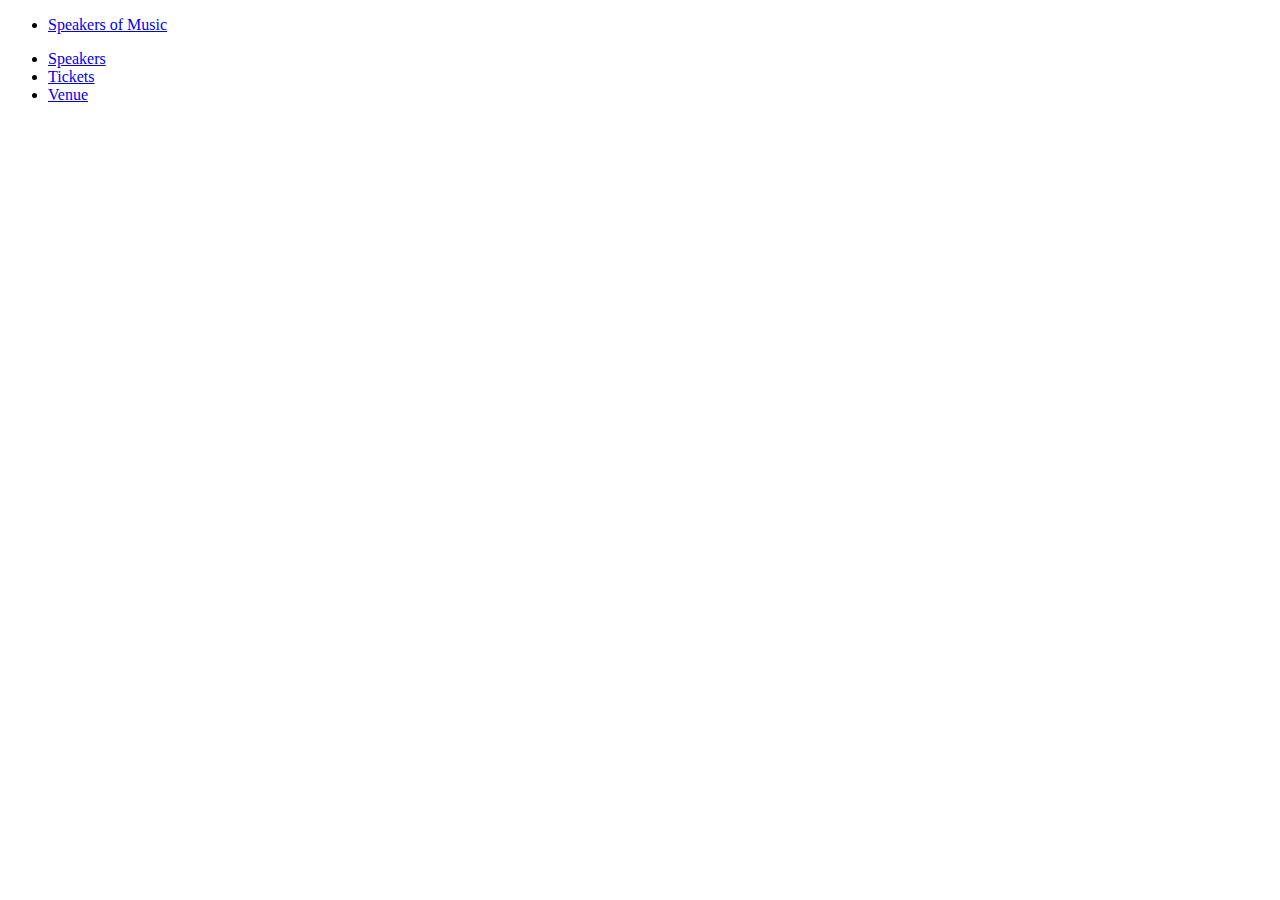
==== day7/index.html @ d885a69a "woot woot" ====
<!doctype html>
<html lang="en">
  <head>
    <!-- Required meta tags -->
    <meta charset="utf-8">
    <meta name="viewport" content="width=device-width, initial-scale=1">

    <!-- Bootstrap CSS -->
    <link href="https://cdn.jsdelivr.net/npm/bootstrap@5.1.3/dist/css/bootstrap.min.css" rel="stylesheet" integrity="sha384-1BmE4kWBq78iYhFldvKuhfTAU6auU8tT94WrHftjDbrCEXSU1oBoqyl2QvZ6jIW3" crossorigin="anonymous">

    <link rel="stylesheet" href="style.css">

    <title>Hello, world!</title>
  </head>
  <body>
    <header>
      <nav class="container fs-5">
        <div class="row pt-4">
          <div class="col-md-6 col-sm-12 text-sm-center text-md-start">
            <ul class="list-unstyled">
              <li class="list-inline-item">
                <a href="index.html" class="text-reset fw-bolder text-decoration-none">
                  Speakers of Music
                </a>
              </li>
            </ul>
          </div>
          <div class="col-md-6 col-sm-12 text-sm-center text-md-end">
            <ul class="list-unstyled d-md-flex justify-content-md-end">
              <li class="list-inline-item">
                <a href="#speakers" class="text-reset fw-bolder text-decoration-none">
                  Speakers
                </a>
              </li>

              <li class="list-inline-item">
                <a href="#tickets" class="text-reset fw-bolder  text-decoration-none">
                  Tickets
                </a>
              </li>

              <li class="list-inline-item">
                <a href="#venue" class="text-reset fw-bolder text-decoration-none">
                  Venue
                </a>
              </li>
            </ul>
          </div>
        </div>
      </nav>
    </header>

    <section class="jumbotron">
    </section>
    <section id="speakers">
    </section>
    <section id="tickets">
    </section>
    <section id="venue">
    </section>
   

    <!-- Option 1: Bootstrap Bundle with Popper -->
    <script src="https://cdn.jsdelivr.net/npm/bootstrap@5.1.3/dist/js/bootstrap.bundle.min.js" integrity="sha384-ka7Sk0Gln4gmtz2MlQnikT1wXgYsOg+OMhuP+IlRH9sENBO0LRn5q+8nbTov4+1p" crossorigin="anonymous"></script>

  </body>
</html>
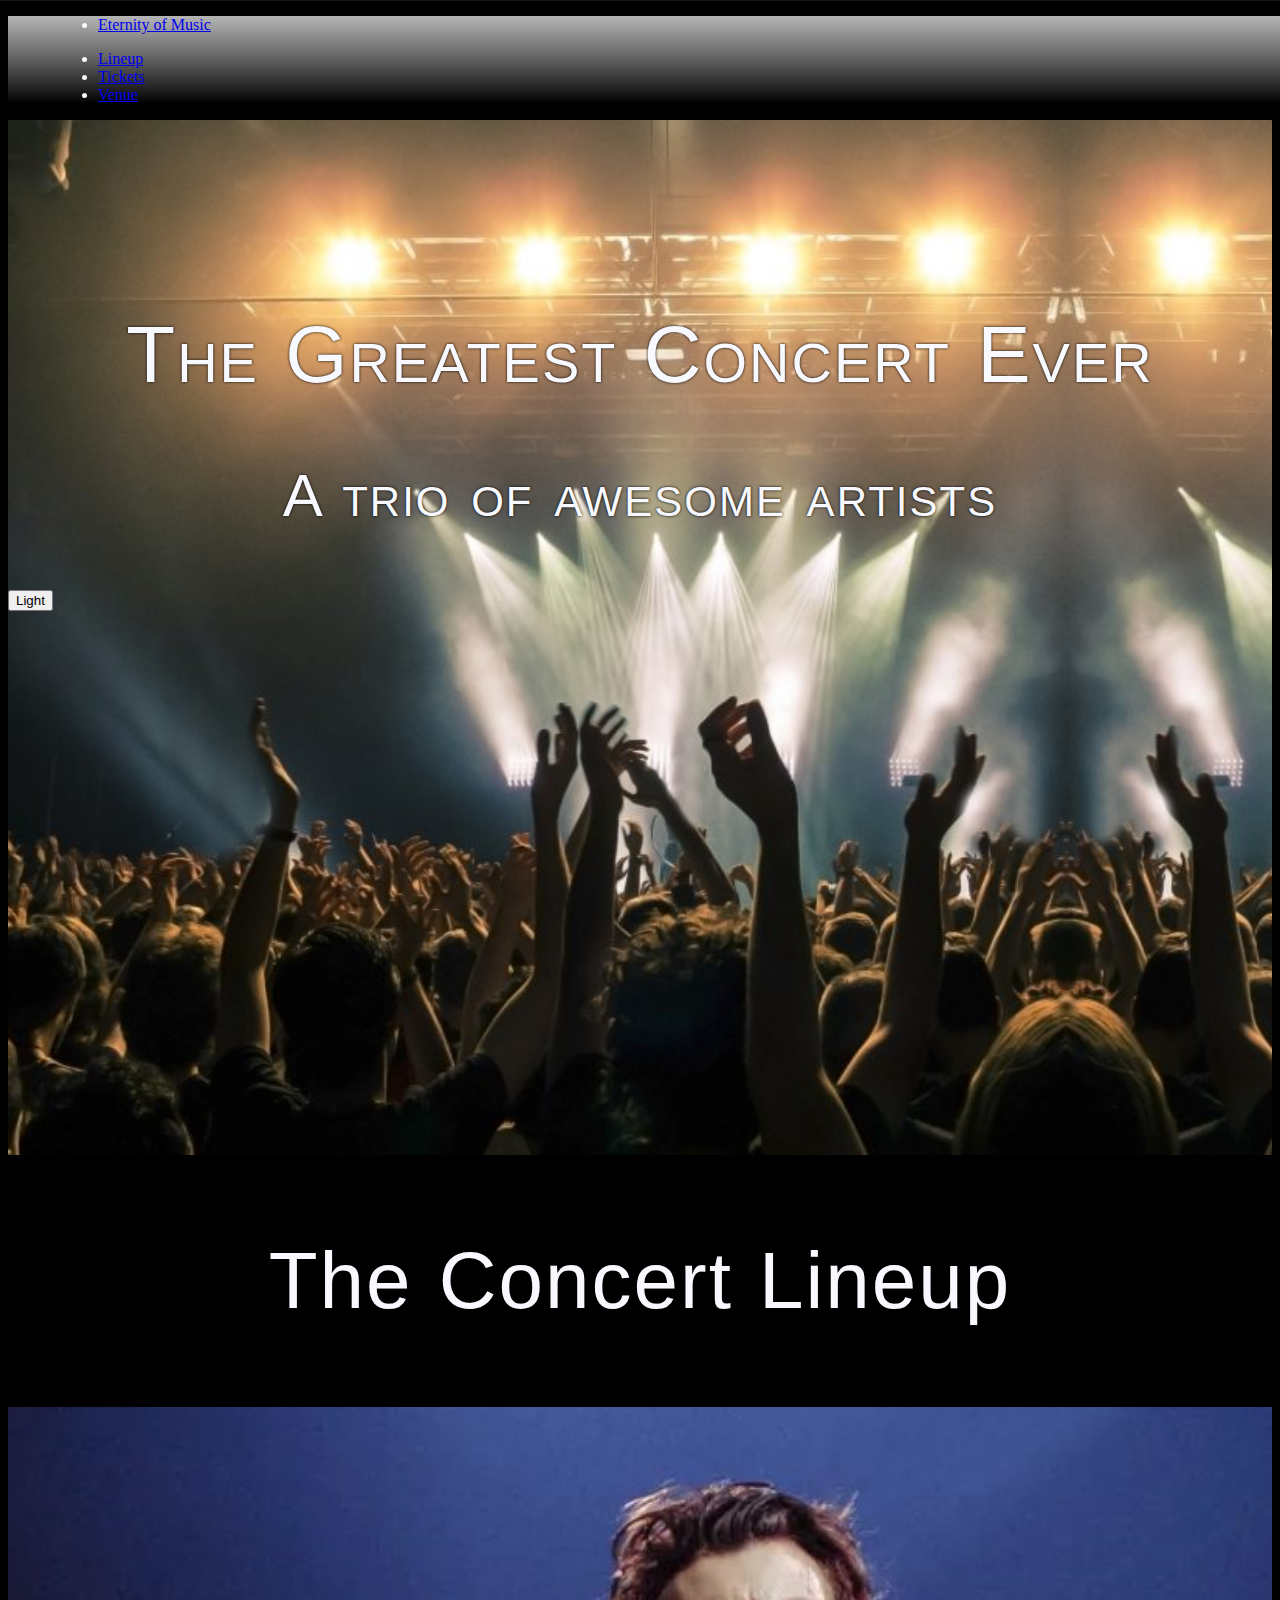
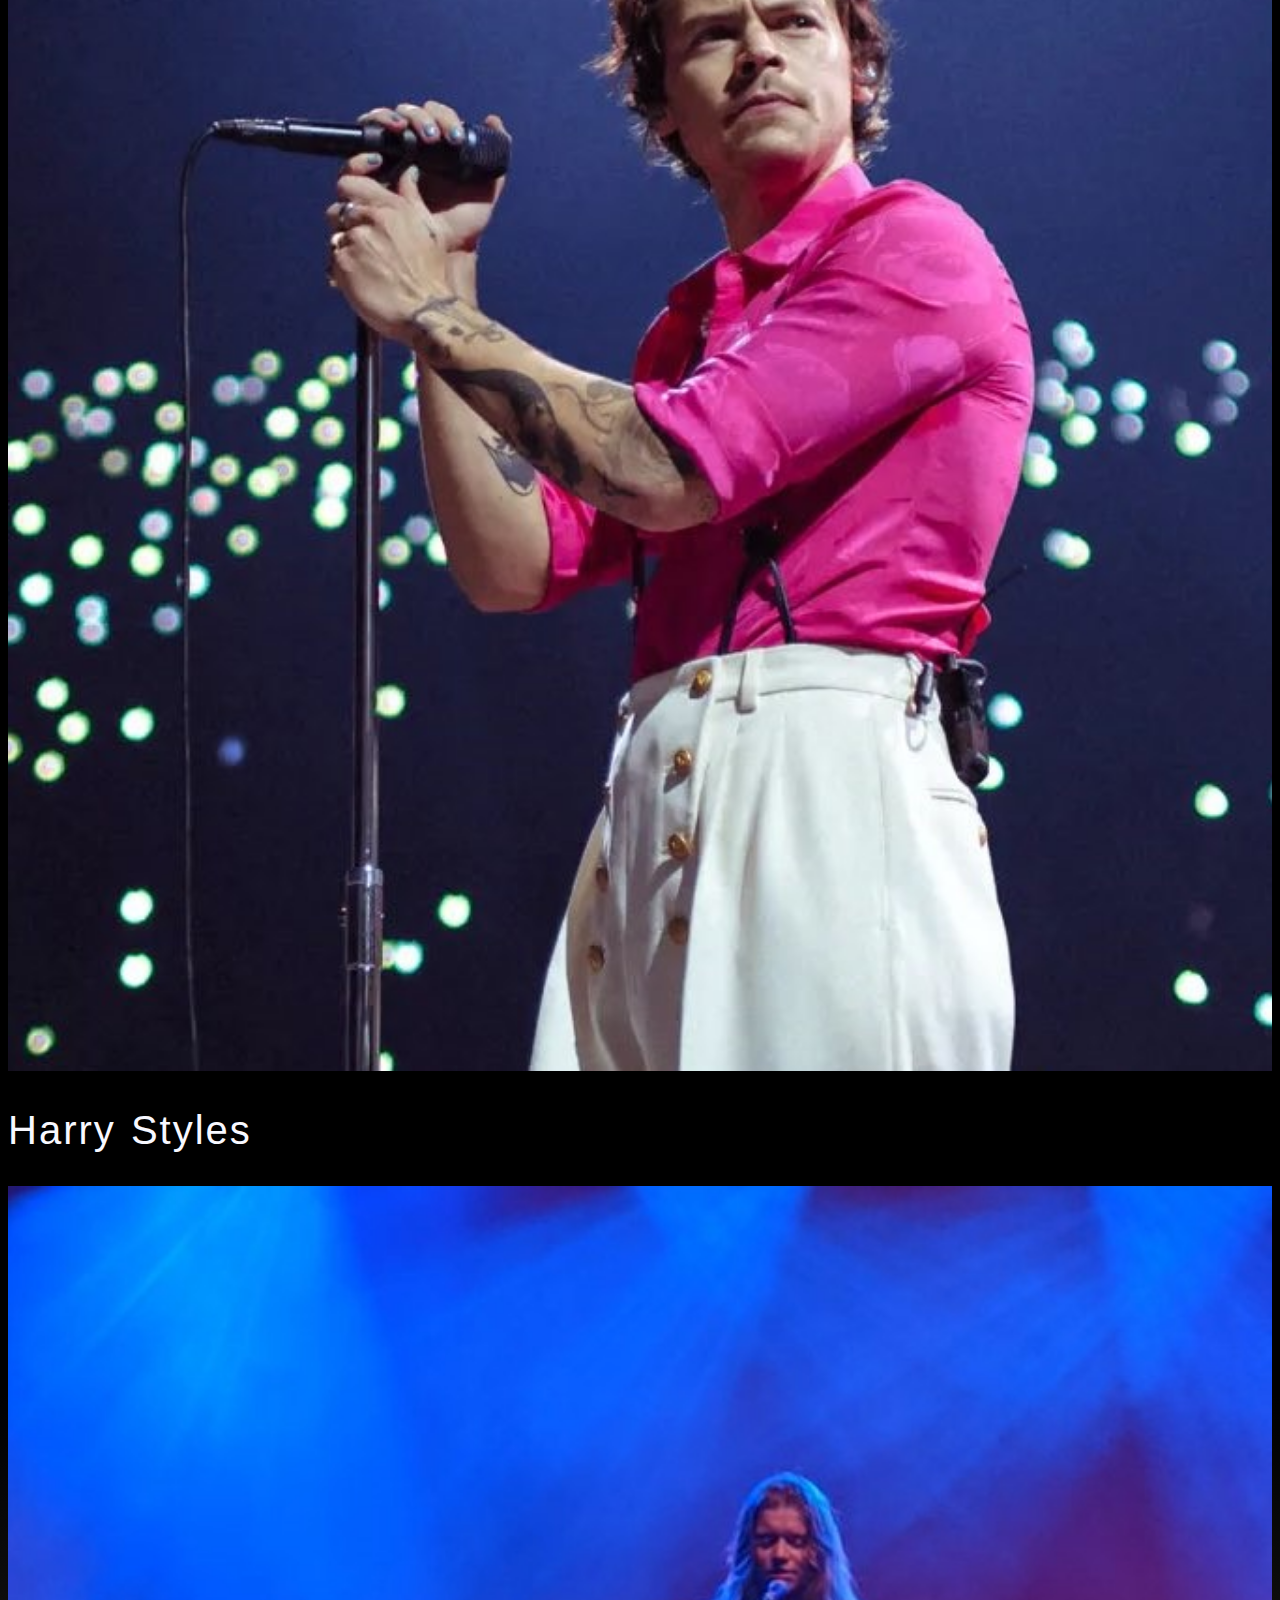
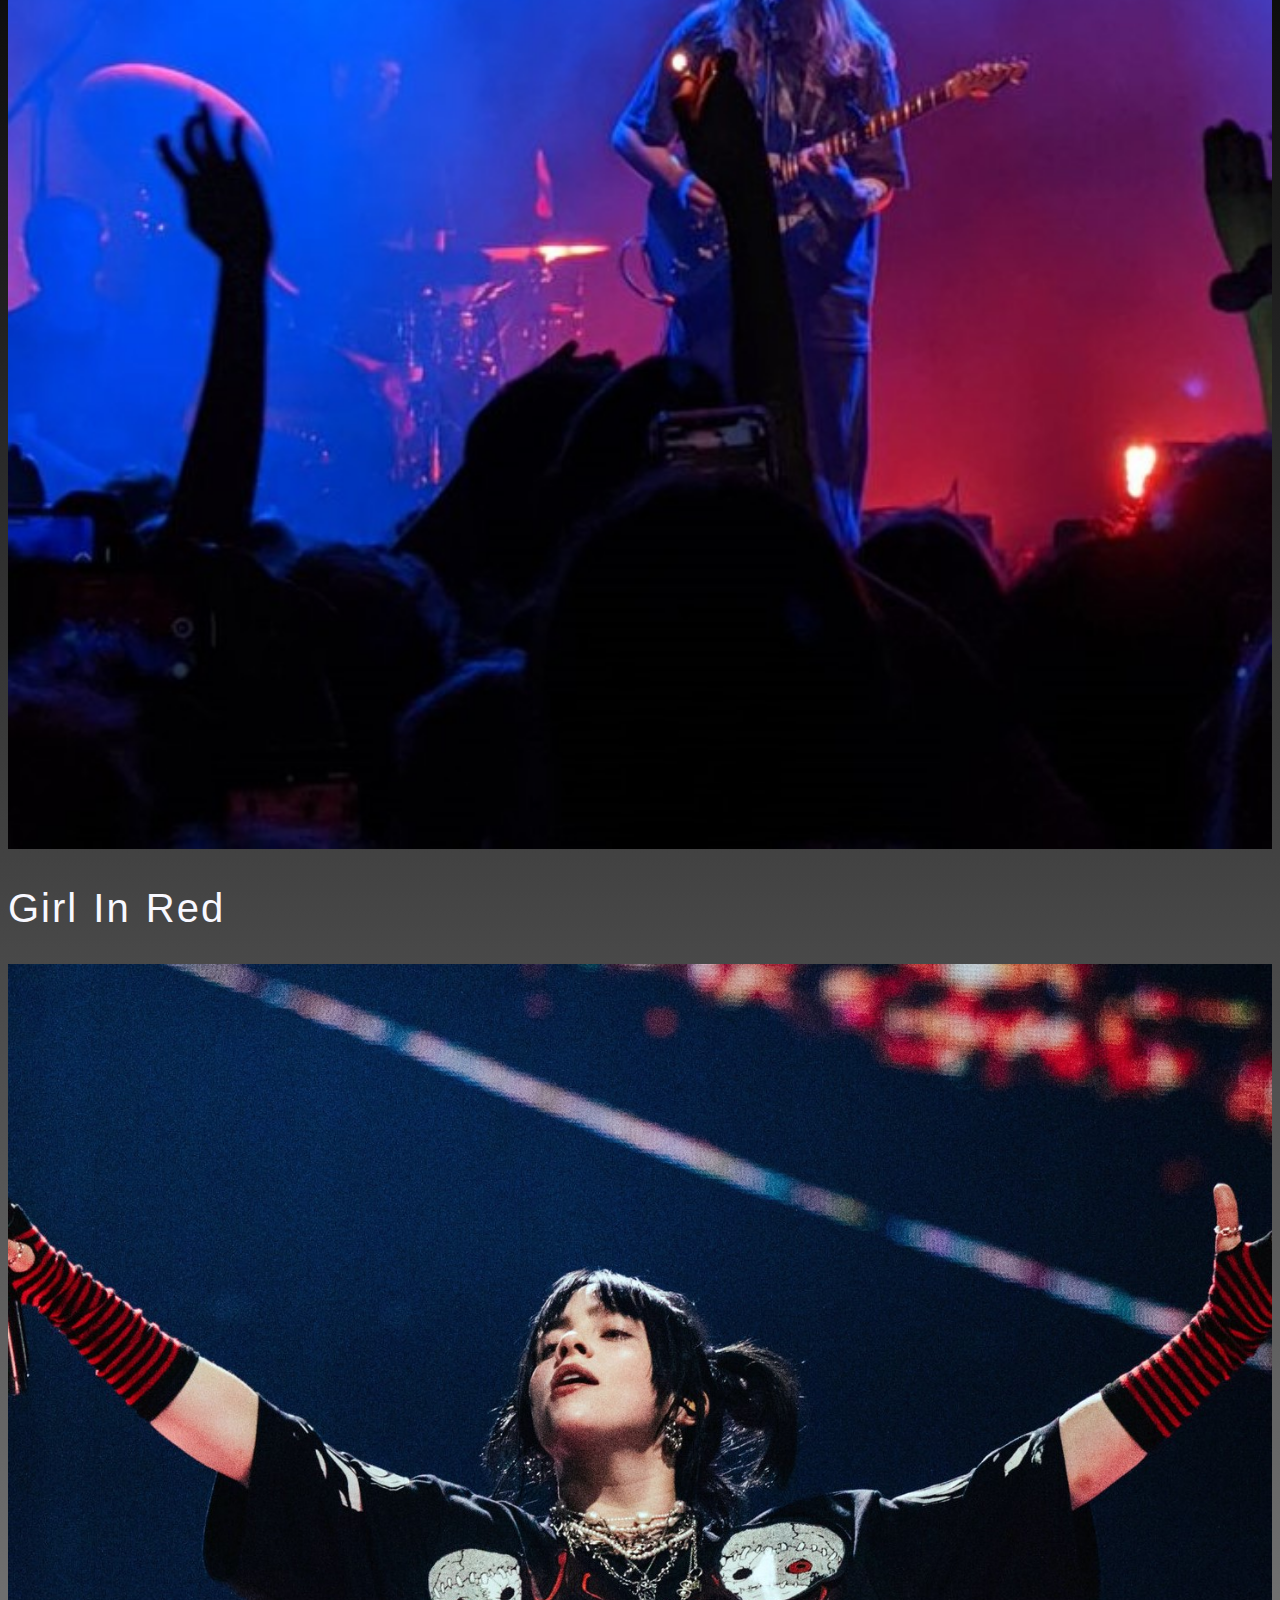
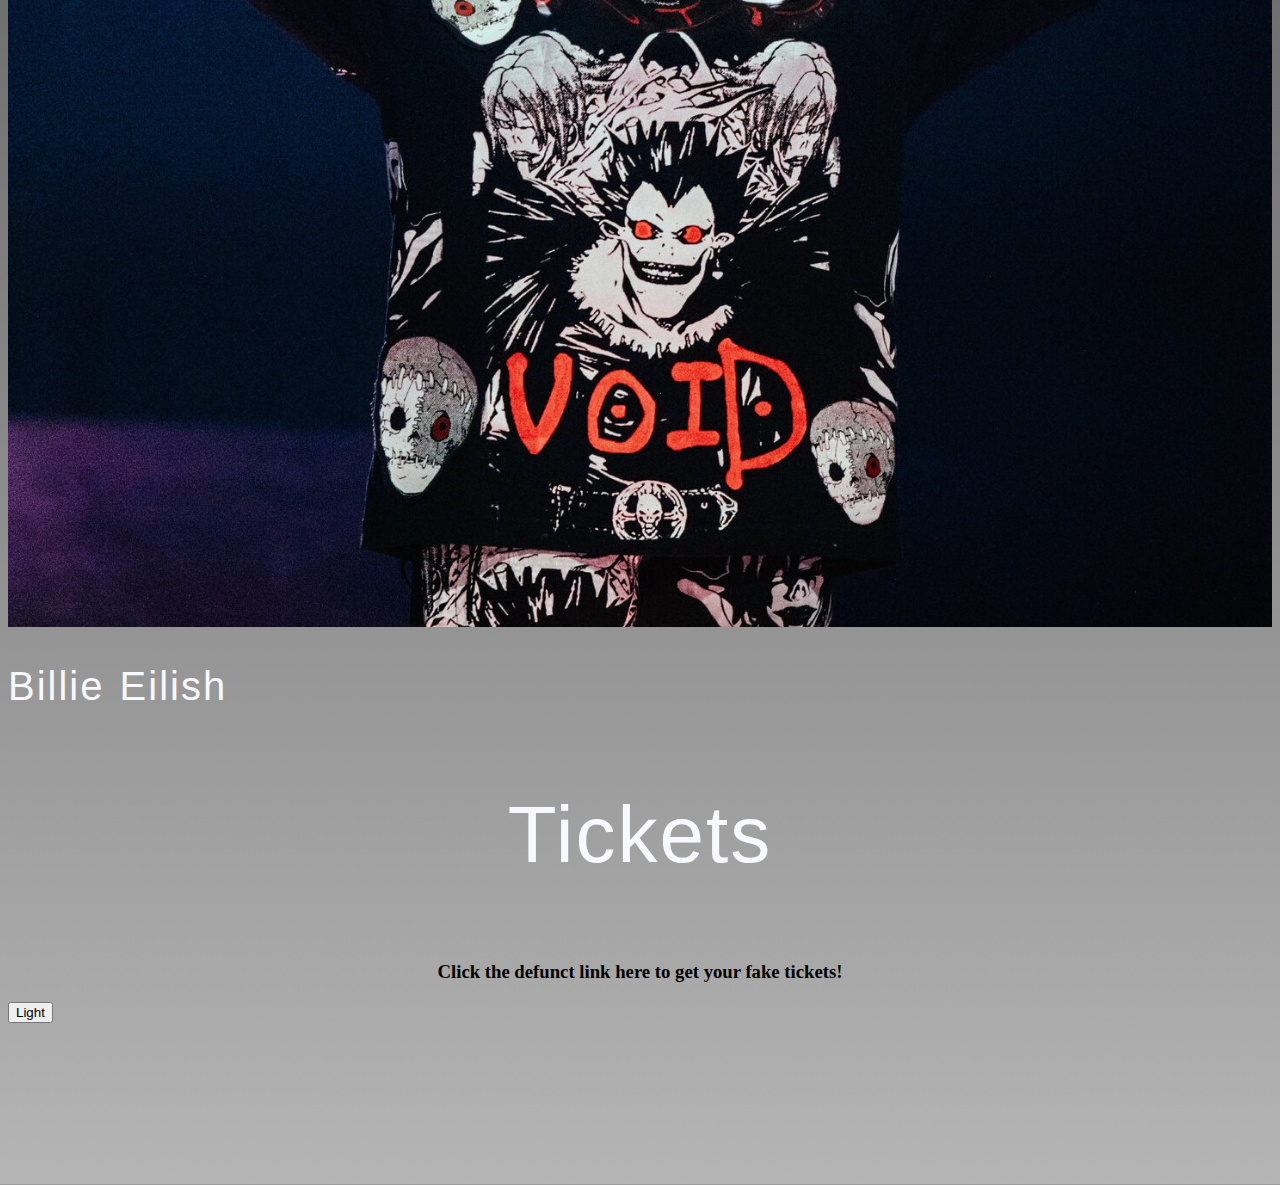
==== commit b06fa46c: "finishing up" ====
--- a/day7/index.html
+++ b/day7/index.html
@@ -14,13 +14,13 @@
   </head>
   <body>
     <header>
-      <nav class="container fs-5">
+      <nav class="container1 fs-5">
         <div class="row pt-4">
           <div class="col-md-6 col-sm-12 text-sm-center text-md-start">
             <ul class="list-unstyled">
               <li class="list-inline-item">
                 <a href="index.html" class="text-reset fw-bolder text-decoration-none">
-                  Speakers of Music
+                  Eternity of Music
                 </a>
               </li>
             </ul>
@@ -29,7 +29,7 @@
             <ul class="list-unstyled d-md-flex justify-content-md-end">
               <li class="list-inline-item">
                 <a href="#speakers" class="text-reset fw-bolder text-decoration-none">
-                  Speakers
+                  Lineup
                 </a>
               </li>
 
@@ -51,12 +51,50 @@
     </header>
 
     <section class="jumbotron">
+
+      <h1 class="jumbotext1">The Greatest Concert Ever</h1>
+      <h3 class="jumbotext2">A trio of awesome artists</h3>
+      <button type="button" class="btn btn-light">Light</button>
+
     </section>
+
     <section id="speakers">
+
+      <p class="title1">The Concert Lineup</p>
+
+      <div class="container text-center pt-5">
+        <div class="row align-items-center">
+          <div class="col">
+            <img src="./FEnh6E_UUAI2QfG.jpg" alt="Harry Styles" width="100%">
+            <h2>Harry Styles</h2>
+          </div>
+          <div class="col">
+            <img src="./gir.jpeg" alt="Girl In Red" width="100%">
+            <h2>Girl In Red</h2>
+          </div>
+          <div class="col">
+            <img src="./20eilish-live1-mediumSquareAt3X.jpg" alt="Billie Eilish" width="100%">
+            <h2>Billie Eilish</h2>
+          </div>
+        </div>
+      </div>
+
     </section>
+
     <section id="tickets">
+
+      <p class="title1">Tickets</p>
+
+      <h3>Click the defunct link here to get your fake tickets!</h3>
+
+      <button type="button" class="btn btn-light">Light</button>
+
     </section>
+
     <section id="venue">
+
+      <iframe src="https://www.google.com/maps/embed?pb=!1m18!1m12!1m3!1d3118.9845119496304!2d-121.50184888437855!3d38.58020447962094!2m3!1f0!2f0!3f0!3m2!1i1024!2i768!4f13.1!3m3!1m2!1s0x80e84cbc046b19bf%3A0x987c53711f042fa6!2sGolden%201%20Center!5e0!3m2!1sen!2sus!4v1665028884767!5m2!1sen!2sus" width="50%" height="100%" style="border:0;" allowfullscreen="" loading="lazy" referrerpolicy="no-referrer-when-downgrade"></iframe>
+
     </section>
    
 
--- a/day7/style.css
+++ b/day7/style.css
@@ -0,0 +1,85 @@
+.container1 {
+    background: rgb(0,0,0);
+    background: linear-gradient(0deg, rgba(0,0,0,1) 0%, rgba(93,93,93,1) 49%, rgba(181,181,181,1) 100%);
+    width: 100%;
+    color: ghostwhite;
+    padding-left: 50px;
+    padding-right: 50px;
+}
+
+.jumbotron {
+    background-image: url(./Concert_hall_rock_concert-1366x668.jpg);
+    background-size: cover;
+    height: 900px;
+    padding-top: 135px;
+}
+
+.jumbotext1 {
+    font-family: "Arial Black", Gadget, sans-serif;
+    font-size: 80px;
+    letter-spacing: 2px;
+    word-spacing: 2px;
+    color: ghostwhite;
+    font-weight: normal;
+    text-decoration: none;
+    font-style: normal;
+    font-variant: small-caps;
+    text-transform: none;
+    text-align: center;
+    text-shadow: 0px 0px 3px #000000;
+}
+
+.jumbotext2 {
+    font-family: "Arial Black", Gadget, sans-serif;
+    font-size: 60px;
+    letter-spacing: 2px;
+    word-spacing: 2px;
+    color: ghostwhite;
+    font-weight: normal;
+    text-decoration: none;
+    font-style: normal;
+    font-variant: small-caps;
+    text-transform: none;
+    text-align: center;
+    text-shadow: 0px 0px 3px #000000;
+}
+
+.title1{
+    font-family: "Arial Black", Gadget, sans-serif;
+    font-size: 80px;
+    letter-spacing: 2px;
+    word-spacing: 2px;
+    color: ghostwhite;
+    font-weight: normal;
+    text-decoration: none;
+    font-style: normal;
+    font-variant: normal;
+    text-transform: none;
+    text-align: center;
+}
+
+h2 {
+    font-family: "Arial Black", Gadget, sans-serif;
+    font-size: 40px;
+    letter-spacing: 2px;
+    word-spacing: 2px;
+    color: ghostwhite;
+    font-weight: normal;
+    text-decoration: none;
+    font-style: normal;
+    font-variant: normal;
+    text-transform: none;
+}
+
+h3 {
+    text-align: center;
+}
+
+.venue {
+    height: 500px;
+}
+
+body {
+    background: rgb(181,181,181);
+    background: linear-gradient(0deg, rgba(181,181,181,1) 0%, rgba(93,93,93,1) 25%, rgba(0,0,0,1) 50%);
+}